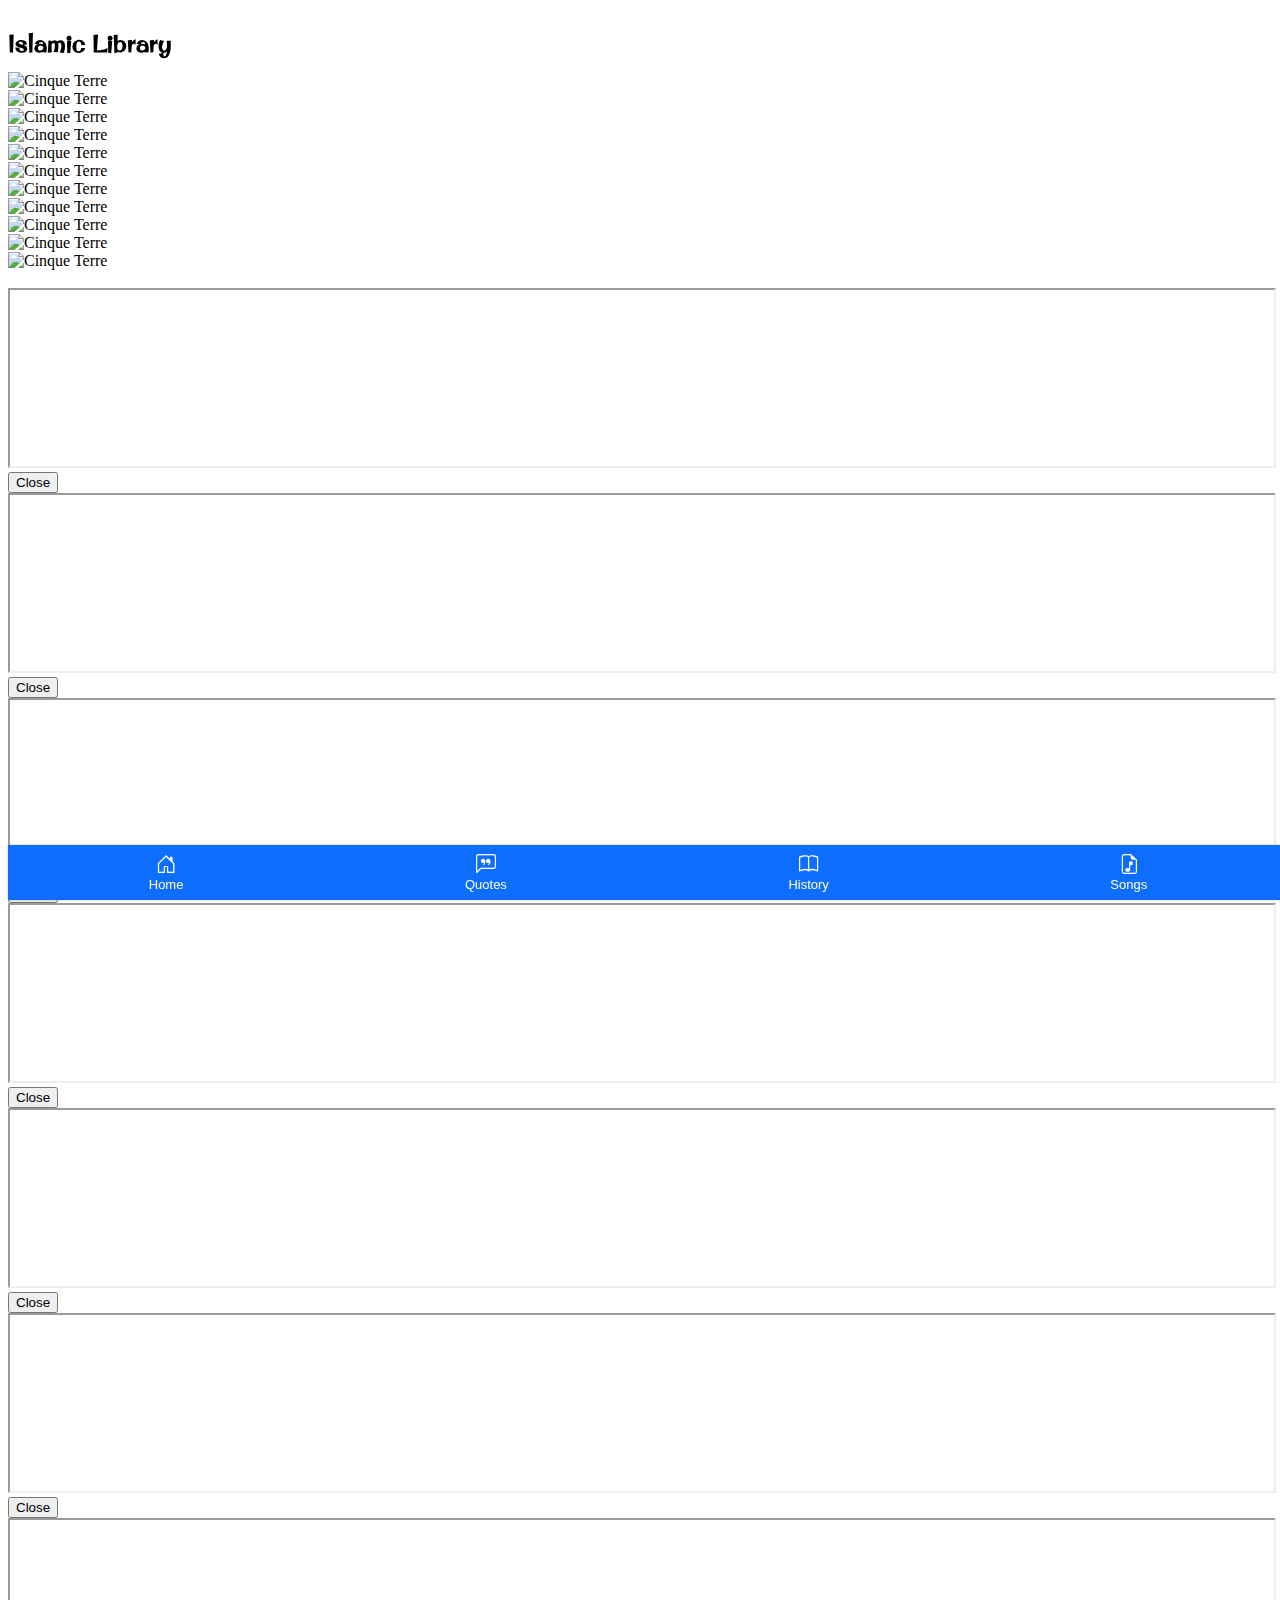
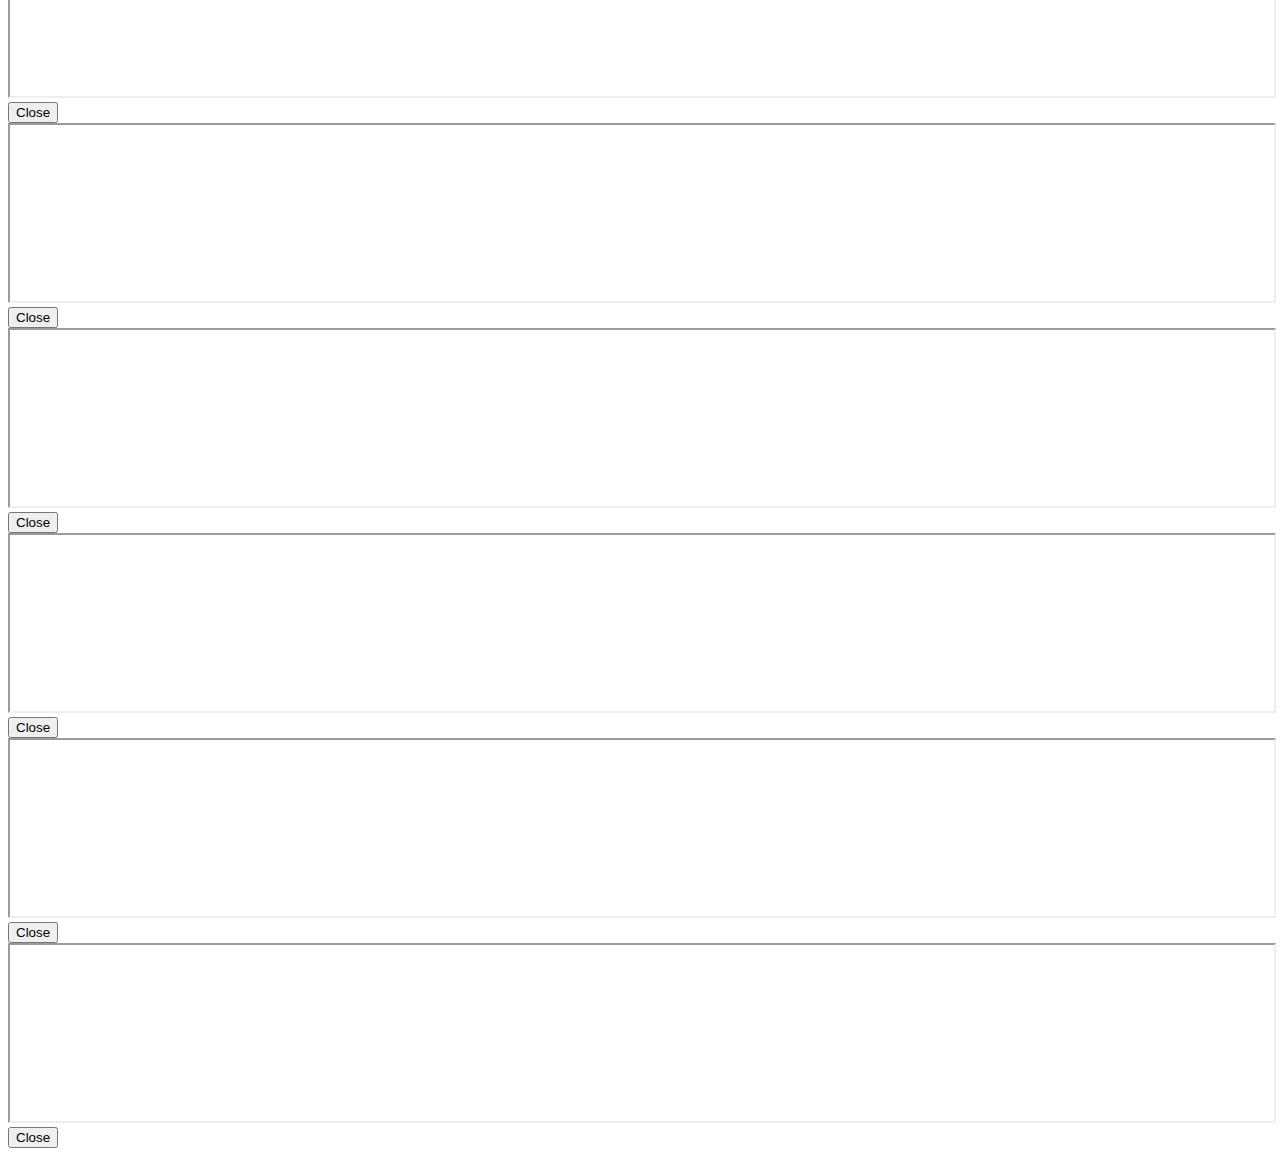
==== kabeer.html @ a2a3bcac "1st" ====
<!DOCTYPE html>
<html lang="en">
<head>
  <meta charset="UTF-8">
  <meta http-equiv="X-UA-Compatible" content="IE=edge">
  <meta name="viewport" content="width=device-width, initial-scale=1.0">
  <title>Document</title>
  <link href="https://cdn.jsdelivr.net/npm/bootstrap@5.0.0-beta3/dist/css/bootstrap.min.css" rel="stylesheet" integrity="sha384-eOJMYsd53ii+scO/bJGFsiCZc+5NDVN2yr8+0RDqr0Ql0h+rP48ckxlpbzKgwra6" crossorigin="anonymous">
  <link href="https://fonts.googleapis.com/css2?family=Karantina&family=Orelega+One&family=Original+Surfer&display=swap" rel="stylesheet">
  <link rel="stylesheet" href="./stylespeechers.css">
  <link rel="stylesheet" href="https://cdn.jsdelivr.net/npm/bootstrap-icons@1.4.1/font/bootstrap-icons.css">
</head>
<body>

  <header class="bg-primary">
    <div class="row text-white text-center">
      <div class="col-md-12 p-2">
        <h2>Islamic Library</h2>
      </div>
    </div>
  </header>



  <section class="bg-dark">
    <div class="container">
        <div class="row pt-2">
            <div class="col-md-3 col-6 p-1">
              <img src="https://res.cloudinary.com/db947bmuz/image/upload/v1619942215/kabeer%20baqavi/GresevkXcyU-MQ_n9rnty.jpg" data-bs-toggle="modal" data-bs-target="#exampleModal1" class="img-thumbnail"  alt="Cinque Terre">
            </div>
            <div class="col-md-3 col-6 p-1">
              <img src="https://res.cloudinary.com/db947bmuz/image/upload/v1619942677/kabeer%20baqavi/JcHeI7j6ar0-MQ_v6v8rk.jpg" data-bs-toggle="modal" data-bs-target="#exampleModal2" class="img-thumbnail" alt="Cinque Terre">
            </div>
            <div class="col-md-3 col-6 p-1">
              <img src="https://res.cloudinary.com/db947bmuz/image/upload/v1619943359/kabeer%20baqavi/AaEoQbSziU8-MQ_tkxsvo.jpg" data-bs-toggle="modal" data-bs-target="#exampleModal3" class="img-thumbnail" alt="Cinque Terre">
            </div>
            <div class="col-md-3 col-6 p-1">
              <img src="https://res.cloudinary.com/db947bmuz/image/upload/v1619943773/kabeer%20baqavi/LKY37sWksoM-MQ_hufldd.jpg" data-bs-toggle="modal" data-bs-target="#exampleModal4" class="img-thumbnail" alt="Cinque Terre">
            </div>
            <div class="col-md-3 col-6 p-1">
              <img src="https://res.cloudinary.com/db947bmuz/image/upload/v1619943971/kabeer%20baqavi/VoiI_-ykYWE-MQ_w6qjms.jpg" data-bs-toggle="modal" data-bs-target="#exampleModal5" class="img-thumbnail" alt="Cinque Terre">
            </div>
            <div class="col-md-3 col-6 p-1">
              <img src="https://res.cloudinary.com/db947bmuz/image/upload/v1619944223/kabeer%20baqavi/zjkJGPFW5_4-MQ_woltui.jpg" data-bs-toggle="modal" data-bs-target="#exampleModal6" class="img-thumbnail" alt="Cinque Terre">
            </div>
            <div class="col-md-3 col-6 p-1">
              <img src="https://res.cloudinary.com/db947bmuz/image/upload/v1619944446/kabeer%20baqavi/zL04aCbZXEM-MQ_aetuwo.jpg" class="img-thumbnail" data-bs-toggle="modal" data-bs-target="#exampleModal7" alt="Cinque Terre">
            </div>
            <div class="col-md-3 col-6 p-1">
              <img src="https://res.cloudinary.com/db947bmuz/image/upload/v1619944634/kabeer%20baqavi/VeFmzxtCnas-MQ_ry9gcm.jpg" class="img-thumbnail" data-bs-toggle="modal" data-bs-target="#exampleModal8" alt="Cinque Terre">
            </div>
            <div class="col-md-3 col-6 p-1">
              <img src="https://res.cloudinary.com/db947bmuz/image/upload/v1619945015/kabeer%20baqavi/7ZKFkO_LOQY-MQ_gfq3wd.jpg" class="img-thumbnail"  data-bs-toggle="modal" data-bs-target="#exampleModal9" alt="Cinque Terre">
            </div>
            <div class="col-md-3 col-6 p-1">
              <img src="https://res.cloudinary.com/db947bmuz/image/upload/v1619945238/kabeer%20baqavi/W8afdO9G584-MQ_qflfmu.jpg" class="img-thumbnail" data-bs-toggle="modal" data-bs-target="#exampleModal10" alt="Cinque Terre">
            </div>
            <div class="col-md-3 col-6 p-1">
              <img src="https://res.cloudinary.com/db947bmuz/image/upload/v1619946166/kabeer%20baqavi/Yd-HGmoovYg-MQ_hmeduu.jpg" class="img-thumbnail" data-bs-toggle="modal" data-bs-target="#exampleModal11" alt="Cinque Terre">
            </div>
            <div class="col-md-3 col-6 p-1">
              <img src="https://res.cloudinary.com/db947bmuz/image/upload/v1619946611/kabeer%20baqavi/fyndNYeJc8E-MQ_fqzsrm.jpg" class="img-thumbnail"  data-bs-toggle="modal" data-bs-target="#exampleModal12" alt="" alt="Cinque Terre">
            </div>
        </div>
    </div>
</section>
  

<!-- Modal 1 -->
<div class="modal fade" id="exampleModal1" tabindex="-1" aria-labelledby="exampleModalLabel" aria-hidden="true">
  <div class="modal-dialog">
    <div class="modal-content">
      <div class="modal-body">
        <div class="embed-responsive embed-responsive-4by3">
          <iframe class="embed-responsive-item" src="https://www.youtube.com/embed/GresevkXcyU"></iframe>
        </div>
      </div>
      <div class="modal-footer">
        <button type="button" class="btn btn-secondary" data-bs-dismiss="modal">Close</button>
      </div>
    </div>
  </div>
</div>

<!-- Modal 2 -->
<div class="modal fade" id="exampleModal2" tabindex="-1" aria-labelledby="exampleModalLabel" aria-hidden="true">
  <div class="modal-dialog">
    <div class="modal-content">
      <div class="modal-body">
        <div class="embed-responsive embed-responsive-4by3">
          <iframe class="embed-responsive-item" src="https://www.youtube.com/embed/JcHeI7j6ar0"></iframe>
        </div>
      </div>
      <div class="modal-footer">
        <button type="button" class="btn btn-secondary" data-bs-dismiss="modal">Close</button>
      </div>
    </div>
  </div>
</div>

<!-- Modal 3 -->
<div class="modal fade" id="exampleModal3" tabindex="-1" aria-labelledby="exampleModalLabel" aria-hidden="true">
  <div class="modal-dialog">
    <div class="modal-content">
      <div class="modal-body">
        <div class="embed-responsive embed-responsive-4by3">
          <iframe class="embed-responsive-item" src="https://www.youtube.com/embed/AaEoQbSziU8"></iframe>
        </div>
      </div>
      <div class="modal-footer">
        <button type="button" class="btn btn-secondary" data-bs-dismiss="modal">Close</button>
      </div>
    </div>
  </div>
</div>

<!-- Modal 4 -->
<div class="modal fade" id="exampleModal4" tabindex="-1" aria-labelledby="exampleModalLabel" aria-hidden="true">
  <div class="modal-dialog">
    <div class="modal-content">
      <div class="modal-body">
        <div class="embed-responsive embed-responsive-4by3">
          <iframe class="embed-responsive-item" src="https://www.youtube.com/embed/LKY37sWksoM"></iframe>
        </div>
      </div>
      <div class="modal-footer">
        <button type="button" class="btn btn-secondary" data-bs-dismiss="modal">Close</button>
      </div>
    </div>
  </div>
</div>

<!-- Modal 5 -->
<div class="modal fade" id="exampleModal5" tabindex="-1" aria-labelledby="exampleModalLabel" aria-hidden="true">
  <div class="modal-dialog">
    <div class="modal-content">
      <div class="modal-body">
        <div class="embed-responsive embed-responsive-4by3">
          <iframe class="embed-responsive-item" src="https://www.youtube.com/embed/VoiI_-ykYWE"></iframe>
        </div>
      </div>
      <div class="modal-footer">
        <button type="button" class="btn btn-secondary" data-bs-dismiss="modal">Close</button>
      </div>
    </div>
  </div>
</div>

<!-- Modal 6 -->
<div class="modal fade" id="exampleModal6" tabindex="-1" aria-labelledby="exampleModalLabel" aria-hidden="true">
  <div class="modal-dialog">
    <div class="modal-content">
      <div class="modal-body">
        <div class="embed-responsive embed-responsive-4by3">
          <iframe class="embed-responsive-item" src="https://www.youtube.com/embed/zjkJGPFW5_4"></iframe>
        </div>
      </div>
      <div class="modal-footer">
        <button type="button" class="btn btn-secondary" data-bs-dismiss="modal">Close</button>
      </div>
    </div>
  </div>
</div>

<!-- Modal 7 -->
<div class="modal fade" id="exampleModal7" tabindex="-1" aria-labelledby="exampleModalLabel" aria-hidden="true">
  <div class="modal-dialog">
    <div class="modal-content">
      <div class="modal-body">
        <div class="embed-responsive embed-responsive-4by3">
          <iframe class="embed-responsive-item" src="https://www.youtube.com/embed/zL04aCbZXEM"></iframe>
        </div>
      </div>
      <div class="modal-footer">
        <button type="button" class="btn btn-secondary" data-bs-dismiss="modal">Close</button>
      </div>
    </div>
  </div>
</div>

<!-- Modal 8 -->
<div class="modal fade" id="exampleModal8" tabindex="-1" aria-labelledby="exampleModalLabel" aria-hidden="true">
  <div class="modal-dialog">
    <div class="modal-content">
      <div class="modal-body">
        <div class="embed-responsive embed-responsive-4by3">
          <iframe class="embed-responsive-item" src="https://www.youtube.com/embed/VeFmzxtCnas"></iframe>
        </div>
      </div>
      <div class="modal-footer">
        <button type="button" class="btn btn-secondary" data-bs-dismiss="modal">Close</button>
      </div>
    </div>
  </div>
</div>

<!-- Modal 9 -->
<div class="modal fade" id="exampleModal9" tabindex="-1" aria-labelledby="exampleModalLabel" aria-hidden="true">
  <div class="modal-dialog">
    <div class="modal-content">
      <div class="modal-body">
        <div class="embed-responsive embed-responsive-4by3">
          <iframe class="embed-responsive-item" src="https://www.youtube.com/embed/7ZKFkO_LOQY"></iframe>
        </div>
      </div>
      <div class="modal-footer">
        <button type="button" class="btn btn-secondary" data-bs-dismiss="modal">Close</button>
      </div>
    </div>
  </div>
</div>

<!-- Modal 10 -->
<div class="modal fade" id="exampleModal10" tabindex="-1" aria-labelledby="exampleModalLabel" aria-hidden="true">
  <div class="modal-dialog">
    <div class="modal-content">
      <div class="modal-body">
        <div class="embed-responsive embed-responsive-4by3">
          <iframe class="embed-responsive-item" src="https://www.youtube.com/embed/W8afdO9G584"></iframe>
        </div>
      </div>
      <div class="modal-footer">
        <button type="button" class="btn btn-secondary" data-bs-dismiss="modal">Close</button>
      </div>
    </div>
  </div>
</div>

<!-- Modal 11 -->
<div class="modal fade" id="exampleModal11" tabindex="-1" aria-labelledby="exampleModalLabel" aria-hidden="true">
  <div class="modal-dialog">
    <div class="modal-content">
      <div class="modal-body">
        <div class="embed-responsive embed-responsive-4by3">
          <iframe class="embed-responsive-item" src="https://www.youtube.com/embed/Yd-HGmoovYg"></iframe>
        </div>
      </div>
      <div class="modal-footer">
        <button type="button" class="btn btn-secondary" data-bs-dismiss="modal">Close</button>
      </div>
    </div>
  </div>
</div>

<!-- Modal 12 -->
<div class="modal fade" id="exampleModal12" tabindex="-1" aria-labelledby="exampleModalLabel" aria-hidden="true">
  <div class="modal-dialog">
    <div class="modal-content">
      <div class="modal-body">
        <div class="embed-responsive embed-responsive-4by3">
          <iframe class="embed-responsive-item" src="https://www.youtube.com/embed/Yd-HGmoovYg"></iframe>
        </div>
      </div>
      <div class="modal-footer">
        <button type="button" class="btn btn-secondary" data-bs-dismiss="modal">Close</button>
      </div>
    </div>
  </div>
</div>
<section>
  <nav class="nav">
    <a href="./" class="nav__link">
      <i class="nav__icon bi bi-house-door" ></i>
      <span class="nav__textb">Home</span>
    </a>
    <a href="#" class="nav__link">
      <i class="nav__icon bi bi-chat-left-quote" ></i>
      <span class="nav__text">Quotes</span>
    </a>
    <a href="#" class="nav__link">
      <i class="nav__icon bi bi-book"></i>
      <span class="nav__text">History</span>
    </a>
    <a href="#" class="nav__link">
      <i class="nav__icon bi bi-file-earmark-music"></i>
      <span class="nav__text">Songs</span>
    </a>
  </nav>
  </section>

<script src="./script.js"></script>
<script src="https://cdn.jsdelivr.net/npm/@popperjs/core@2.9.1/dist/umd/popper.min.js" integrity="sha384-SR1sx49pcuLnqZUnnPwx6FCym0wLsk5JZuNx2bPPENzswTNFaQU1RDvt3wT4gWFG" crossorigin="anonymous"></script>
<script src="https://cdn.jsdelivr.net/npm/bootstrap@5.0.0-beta3/dist/js/bootstrap.min.js" integrity="sha384-j0CNLUeiqtyaRmlzUHCPZ+Gy5fQu0dQ6eZ/xAww941Ai1SxSY+0EQqNXNE6DZiVc" crossorigin="anonymous"></script>
</body>
</html>
---- stylespeechers.css ----
header{
    font-family: 'Original Surfer', cursive;
    position: fixed;
    width: 100%;
    z-index: 1;
  
  }
.nav {
    position: fixed;
    bottom: 0;
    width: 100%;
    height: 55px;
    box-shadow: 0 0 3px rgba(0, 0, 0, 0.2);
    background-color: #0d6efd;
    display: flex;
    overflow-x: auto;
  }
  
.nav__link {
    display: flex;
    flex-direction: column;
    align-items: center;
    justify-content: center;
    flex-grow: 1;
    min-width: 50px;
    overflow: hidden;
    white-space: nowrap;
    font-family: sans-serif;
    font-size: 13px;
    color: #ffffff;
    text-decoration: none;
    -webkit-tap-highlight-color: transparent;
    transition: background-color 0.1s ease-in-out;
  }
  
.nav__link:hover {
    background-color: #ffffff;
  }
.nav__icon {
    font-size: 20px;
  }
.video-container {
    overflow: hidden;
    position: relative;
    width:100%;
  }
  
.video-container::after {
    padding-top: 56.25%;
    display: block;
    content: '';
  }
  
.video-container iframe {
    position: absolute;
    top: 0;
    left: 0;
    width: 100%;
    height: 100%;
  }
.bg-dark {
    padding-top: 4em;
  }
iframe {
  width: 100%;
  height: 11em;
}
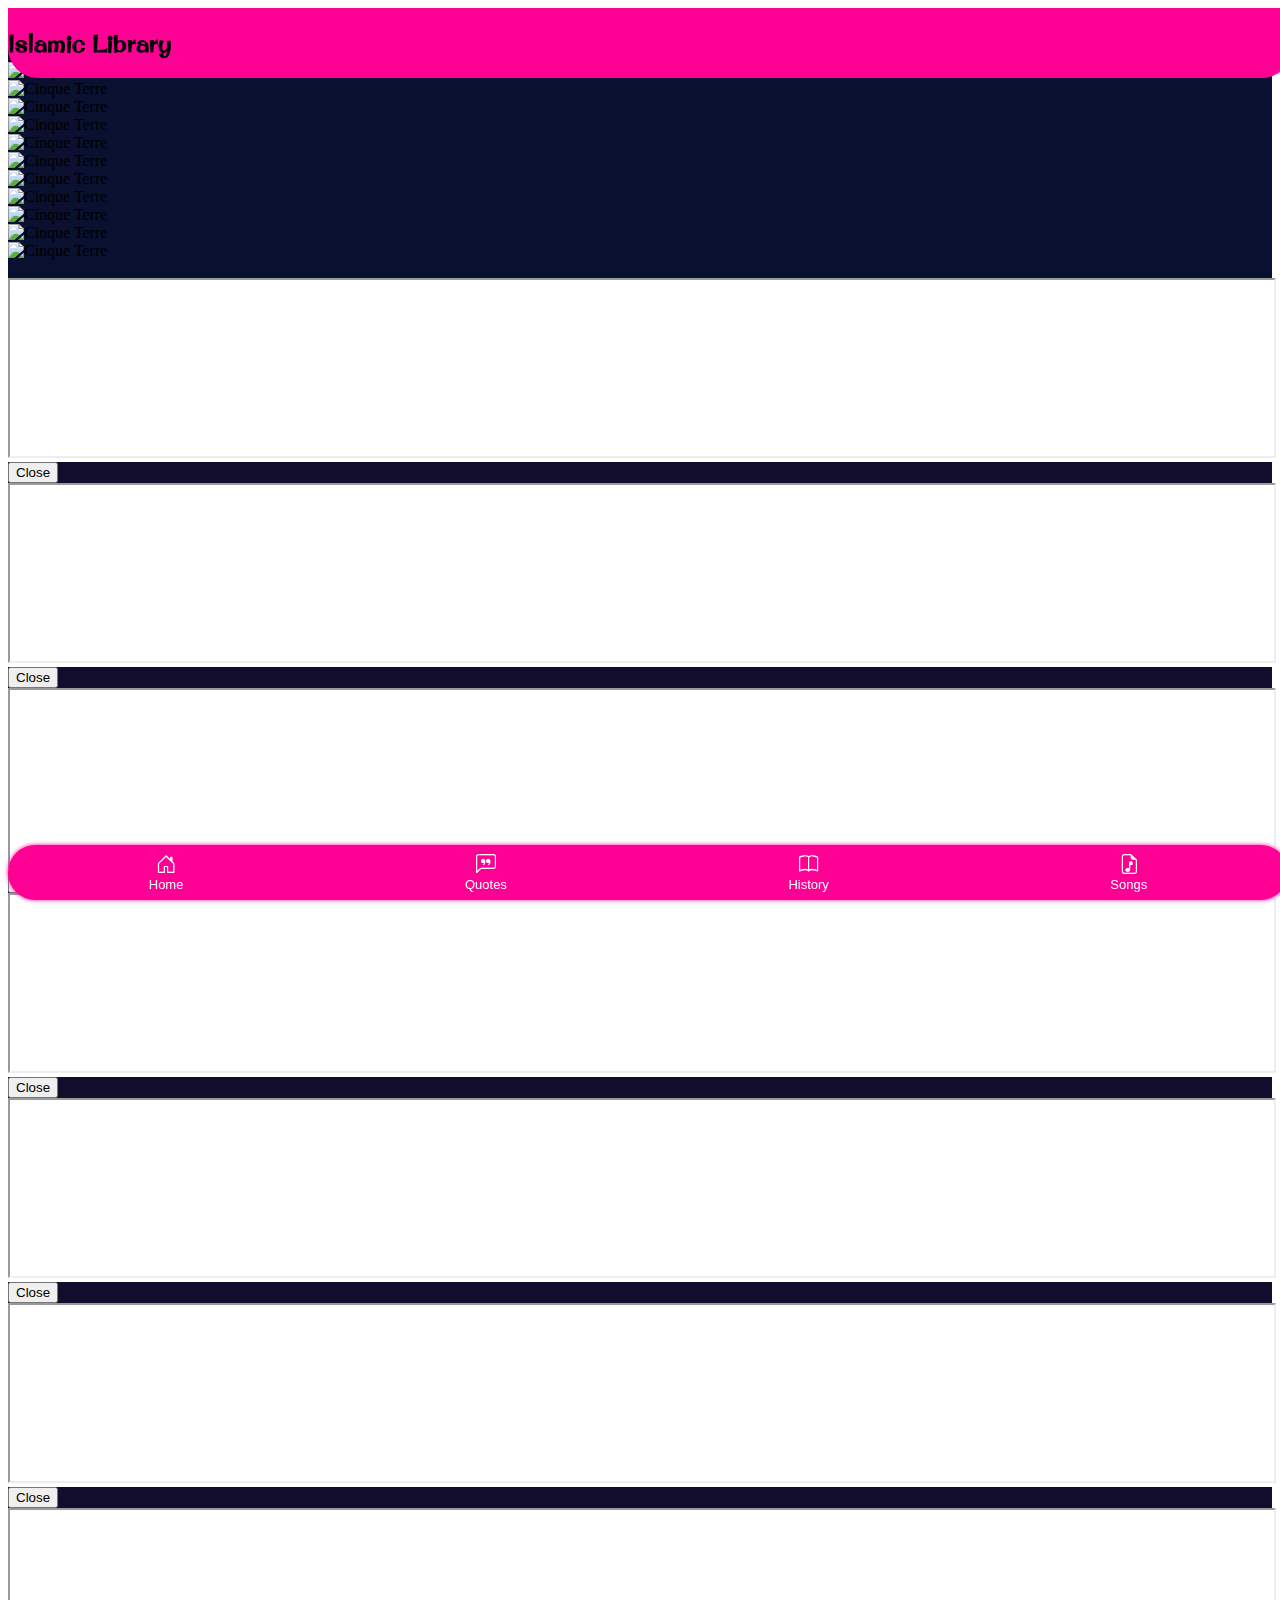
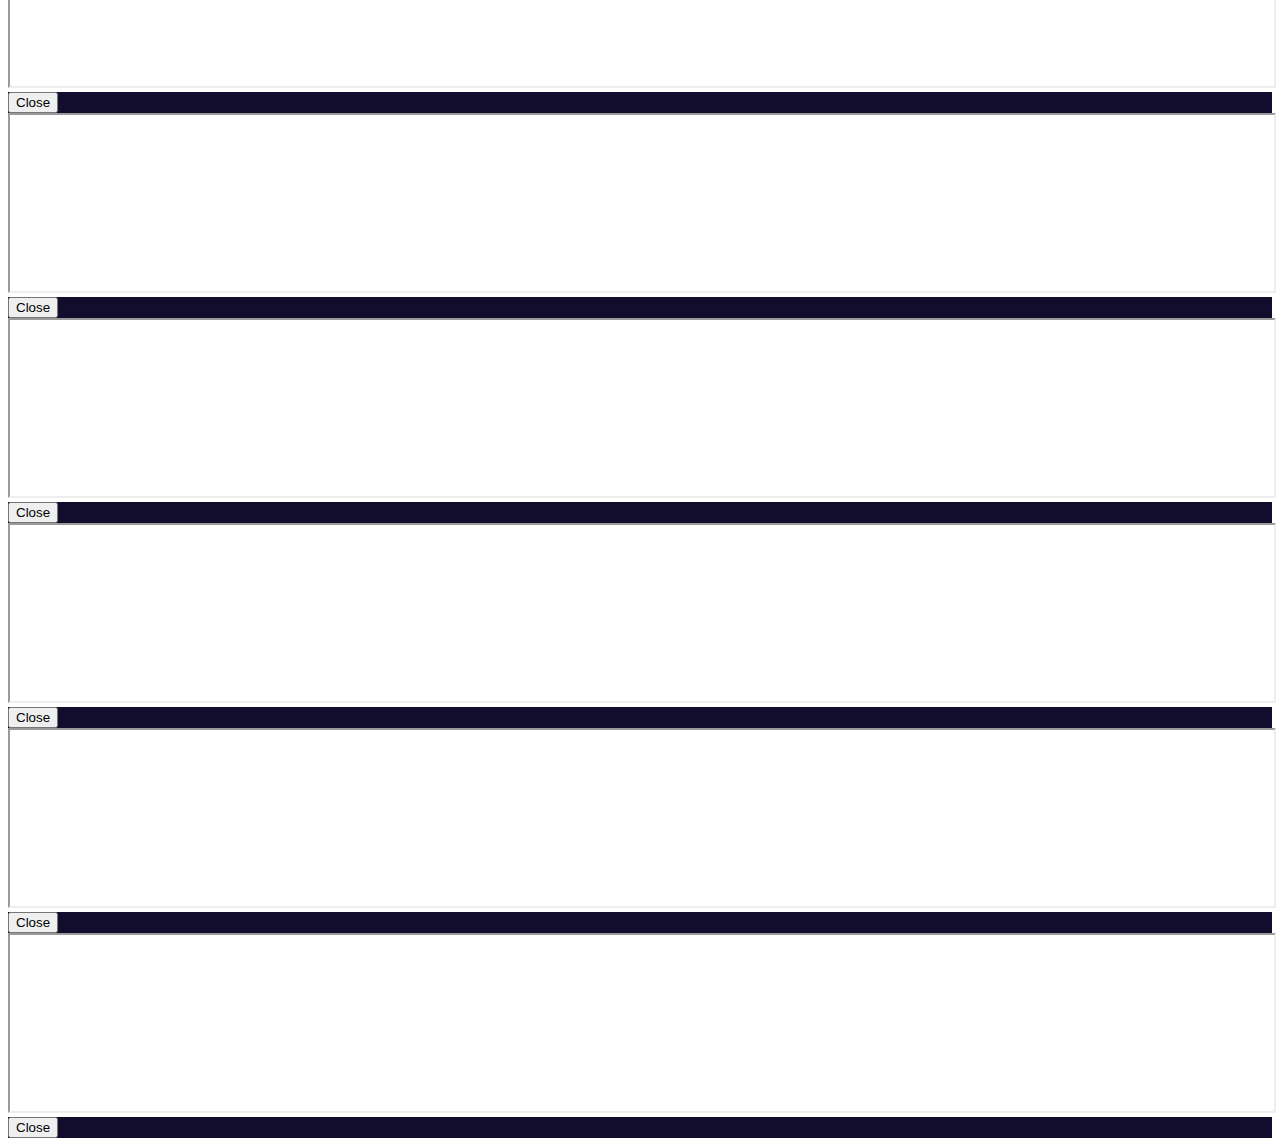
==== commit f7be3470: "2" ====
--- a/kabeer.html
+++ b/kabeer.html
@@ -12,7 +12,7 @@
 </head>
 <body>
 
-  <header class="bg-primary">
+  <header class="b">
     <div class="row text-white text-center">
       <div class="col-md-12 p-2">
         <h2>Islamic Library</h2>
@@ -22,7 +22,7 @@
 
 
 
-  <section class="bg-dark">
+  <section class="thumb">
     <div class="container">
         <div class="row pt-2">
             <div class="col-md-3 col-6 p-1">
@@ -31,34 +31,34 @@
             <div class="col-md-3 col-6 p-1">
               <img src="https://res.cloudinary.com/db947bmuz/image/upload/v1619942677/kabeer%20baqavi/JcHeI7j6ar0-MQ_v6v8rk.jpg" data-bs-toggle="modal" data-bs-target="#exampleModal2" class="img-thumbnail" alt="Cinque Terre">
             </div>
-            <div class="col-md-3 col-6 p-1">
+            <div class="col-md-3 col-6 p-1 pt-2">
               <img src="https://res.cloudinary.com/db947bmuz/image/upload/v1619943359/kabeer%20baqavi/AaEoQbSziU8-MQ_tkxsvo.jpg" data-bs-toggle="modal" data-bs-target="#exampleModal3" class="img-thumbnail" alt="Cinque Terre">
             </div>
-            <div class="col-md-3 col-6 p-1">
+            <div class="col-md-3 col-6 p-1 pt-2">
               <img src="https://res.cloudinary.com/db947bmuz/image/upload/v1619943773/kabeer%20baqavi/LKY37sWksoM-MQ_hufldd.jpg" data-bs-toggle="modal" data-bs-target="#exampleModal4" class="img-thumbnail" alt="Cinque Terre">
             </div>
-            <div class="col-md-3 col-6 p-1">
+            <div class="col-md-3 col-6 p-1 pt-2">
               <img src="https://res.cloudinary.com/db947bmuz/image/upload/v1619943971/kabeer%20baqavi/VoiI_-ykYWE-MQ_w6qjms.jpg" data-bs-toggle="modal" data-bs-target="#exampleModal5" class="img-thumbnail" alt="Cinque Terre">
             </div>
-            <div class="col-md-3 col-6 p-1">
+            <div class="col-md-3 col-6 p-1 pt-2">
               <img src="https://res.cloudinary.com/db947bmuz/image/upload/v1619944223/kabeer%20baqavi/zjkJGPFW5_4-MQ_woltui.jpg" data-bs-toggle="modal" data-bs-target="#exampleModal6" class="img-thumbnail" alt="Cinque Terre">
             </div>
-            <div class="col-md-3 col-6 p-1">
+            <div class="col-md-3 col-6 p-1 pt-2">
               <img src="https://res.cloudinary.com/db947bmuz/image/upload/v1619944446/kabeer%20baqavi/zL04aCbZXEM-MQ_aetuwo.jpg" class="img-thumbnail" data-bs-toggle="modal" data-bs-target="#exampleModal7" alt="Cinque Terre">
             </div>
-            <div class="col-md-3 col-6 p-1">
+            <div class="col-md-3 col-6 p-1 pt-2">
               <img src="https://res.cloudinary.com/db947bmuz/image/upload/v1619944634/kabeer%20baqavi/VeFmzxtCnas-MQ_ry9gcm.jpg" class="img-thumbnail" data-bs-toggle="modal" data-bs-target="#exampleModal8" alt="Cinque Terre">
             </div>
-            <div class="col-md-3 col-6 p-1">
+            <div class="col-md-3 col-6 p-1 pt-2">
               <img src="https://res.cloudinary.com/db947bmuz/image/upload/v1619945015/kabeer%20baqavi/7ZKFkO_LOQY-MQ_gfq3wd.jpg" class="img-thumbnail"  data-bs-toggle="modal" data-bs-target="#exampleModal9" alt="Cinque Terre">
             </div>
-            <div class="col-md-3 col-6 p-1">
+            <div class="col-md-3 col-6 p-1 pt-2">
               <img src="https://res.cloudinary.com/db947bmuz/image/upload/v1619945238/kabeer%20baqavi/W8afdO9G584-MQ_qflfmu.jpg" class="img-thumbnail" data-bs-toggle="modal" data-bs-target="#exampleModal10" alt="Cinque Terre">
             </div>
-            <div class="col-md-3 col-6 p-1">
+            <div class="col-md-3 col-6 p-1 pt-2">
               <img src="https://res.cloudinary.com/db947bmuz/image/upload/v1619946166/kabeer%20baqavi/Yd-HGmoovYg-MQ_hmeduu.jpg" class="img-thumbnail" data-bs-toggle="modal" data-bs-target="#exampleModal11" alt="Cinque Terre">
             </div>
-            <div class="col-md-3 col-6 p-1">
+            <div class="col-md-3 col-6 p-1 pt-2">
               <img src="https://res.cloudinary.com/db947bmuz/image/upload/v1619946611/kabeer%20baqavi/fyndNYeJc8E-MQ_fqzsrm.jpg" class="img-thumbnail"  data-bs-toggle="modal" data-bs-target="#exampleModal12" alt="" alt="Cinque Terre">
             </div>
         </div>
--- a/stylespeechers.css
+++ b/stylespeechers.css
@@ -1,21 +1,27 @@
 header{
-    font-family: 'Original Surfer', cursive;
-    position: fixed;
-    width: 100%;
-    z-index: 1;
-  
+  font-family: 'Original Surfer', cursive;
+  position: fixed;
+  width: 100%;
+  z-index: 1;
+  background-color: rgb(255, 0, 149);
+  border-bottom-left-radius: 30px;
+  border-bottom-right-radius: 30px;
+  box-shadow: 4px 0 0 rgba(250, 10, 150, 0.979);
   }
 .nav {
     position: fixed;
     bottom: 0;
     width: 100%;
     height: 55px;
-    box-shadow: 0 0 3px rgba(0, 0, 0, 0.2);
-    background-color: #0d6efd;
+    box-shadow: 0 0 4px rgba(250, 10, 150, 0.979);
+    background-color: rgb(255, 0, 149);
     display: flex;
     overflow-x: auto;
-  }
-  
+    border-bottom-left-radius: 30px;
+    border-bottom-right-radius: 30px;
+    border-top-right-radius: 30px;
+    border-top-left-radius: 30px;
+}
 .nav__link {
     display: flex;
     flex-direction: column;
@@ -34,7 +40,7 @@
   }
   
 .nav__link:hover {
-    background-color: #ffffff;
+    background-color: #4444448f;
   }
 .nav__icon {
     font-size: 20px;
@@ -50,7 +56,6 @@
     display: block;
     content: '';
   }
-  
 .video-container iframe {
     position: absolute;
     top: 0;
@@ -58,10 +63,15 @@
     width: 100%;
     height: 100%;
   }
-.bg-dark {
-    padding-top: 4em;
-  }
 iframe {
   width: 100%;
   height: 11em;
-}+}
+.thumb {
+  background-color: rgb(9, 16, 48);;
+  padding-top: 3.4em;
+}
+.modal-footer {
+  background-color: rgb(18, 13, 44);
+}
+
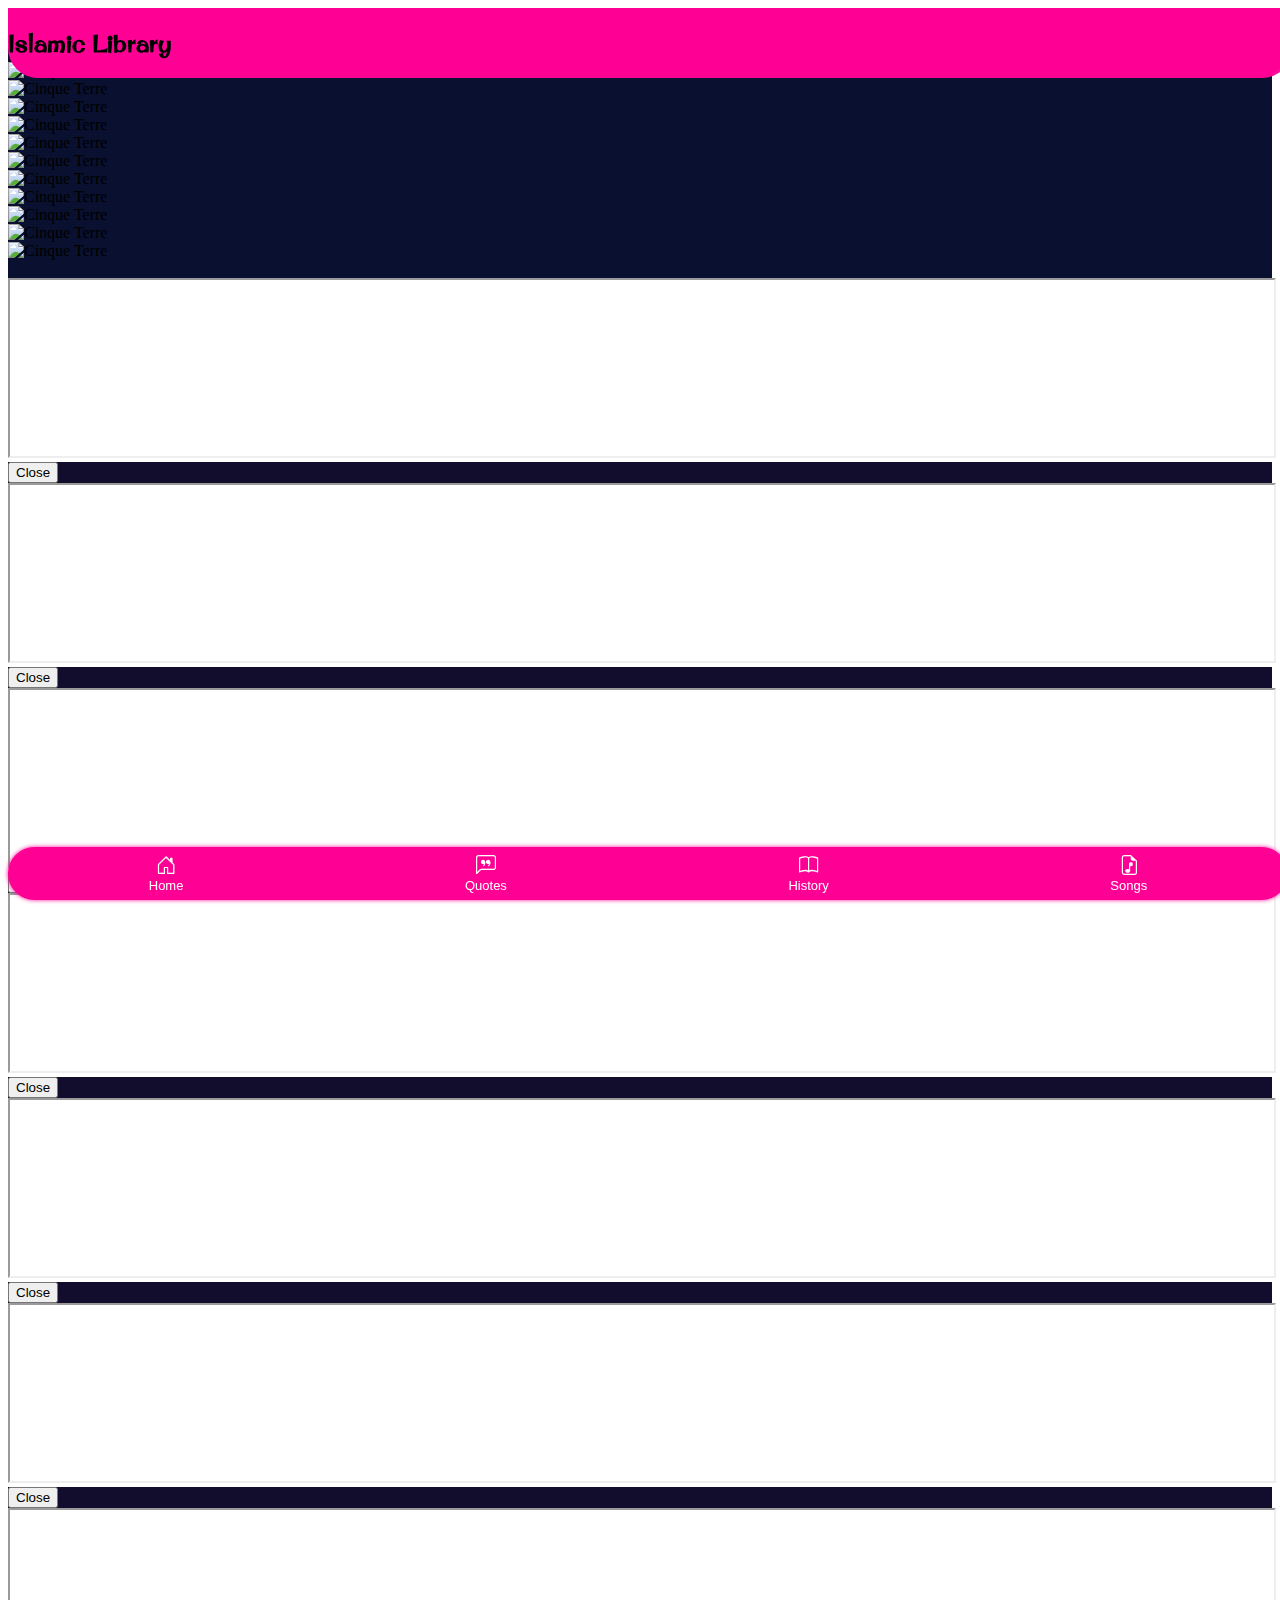
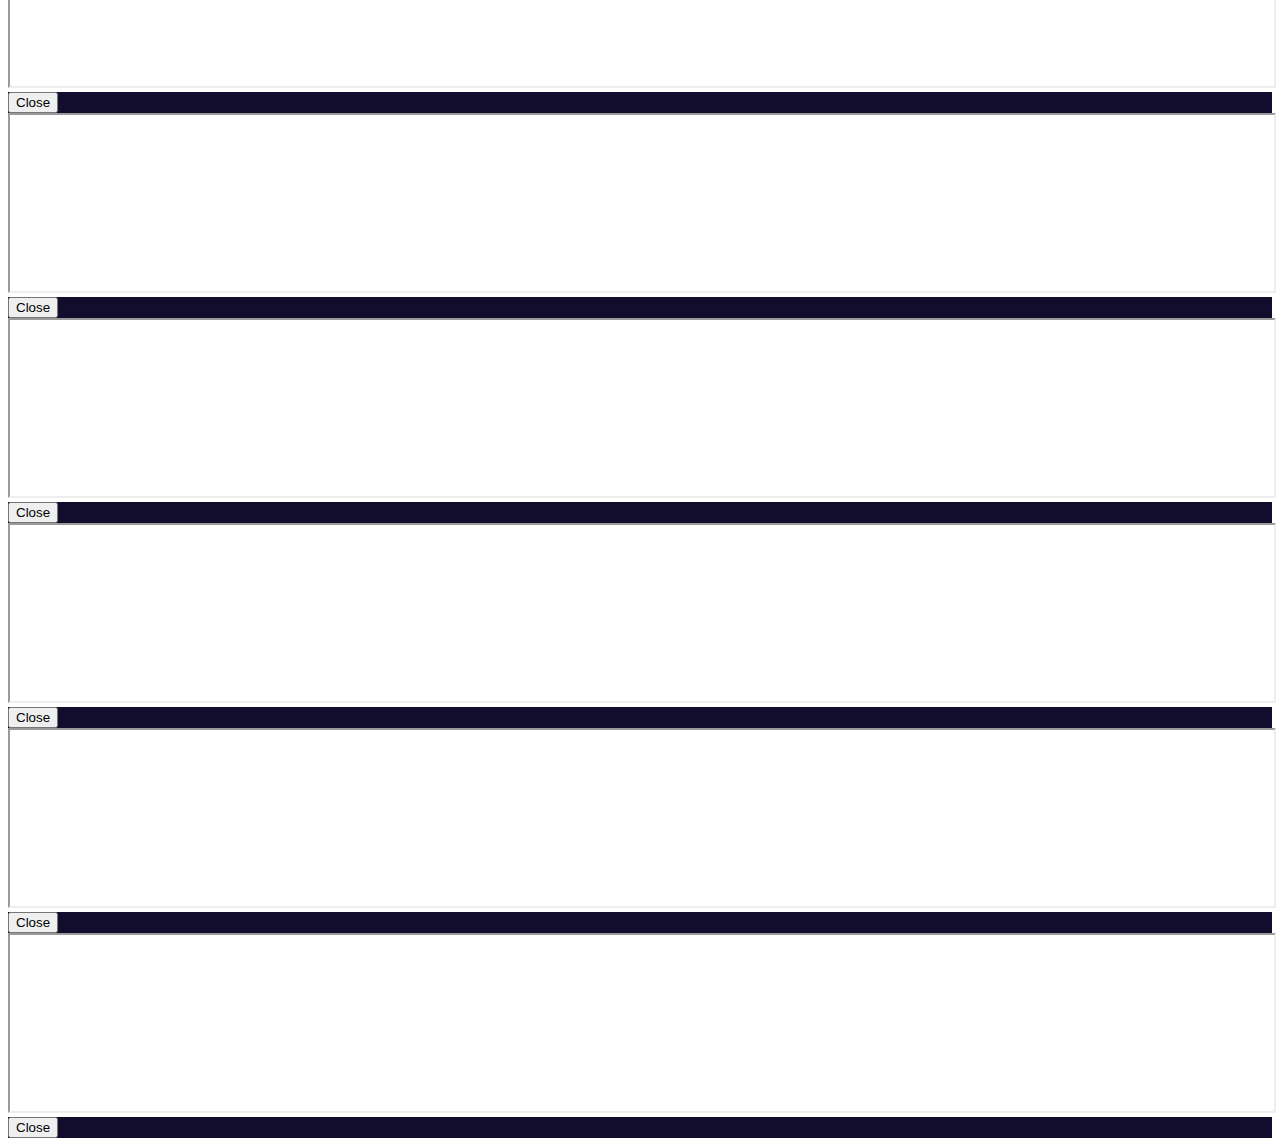
==== commit d314df10: "3" ====
--- a/kabeer.html
+++ b/kabeer.html
@@ -14,7 +14,7 @@
 
   <header class="b">
     <div class="row text-white text-center">
-      <div class="col-md-12 p-2">
+      <div class="col-md-12 p-1">
         <h2>Islamic Library</h2>
       </div>
     </div>
@@ -271,7 +271,7 @@
       <i class="nav__icon bi bi-book"></i>
       <span class="nav__text">History</span>
     </a>
-    <a href="#" class="nav__link">
+    <a href="./songs.html" class="nav__link">
       <i class="nav__icon bi bi-file-earmark-music"></i>
       <span class="nav__text">Songs</span>
     </a>
--- a/stylespeechers.css
+++ b/stylespeechers.css
@@ -12,7 +12,7 @@
     position: fixed;
     bottom: 0;
     width: 100%;
-    height: 55px;
+    height: 53px;
     box-shadow: 0 0 4px rgba(250, 10, 150, 0.979);
     background-color: rgb(255, 0, 149);
     display: flex;
